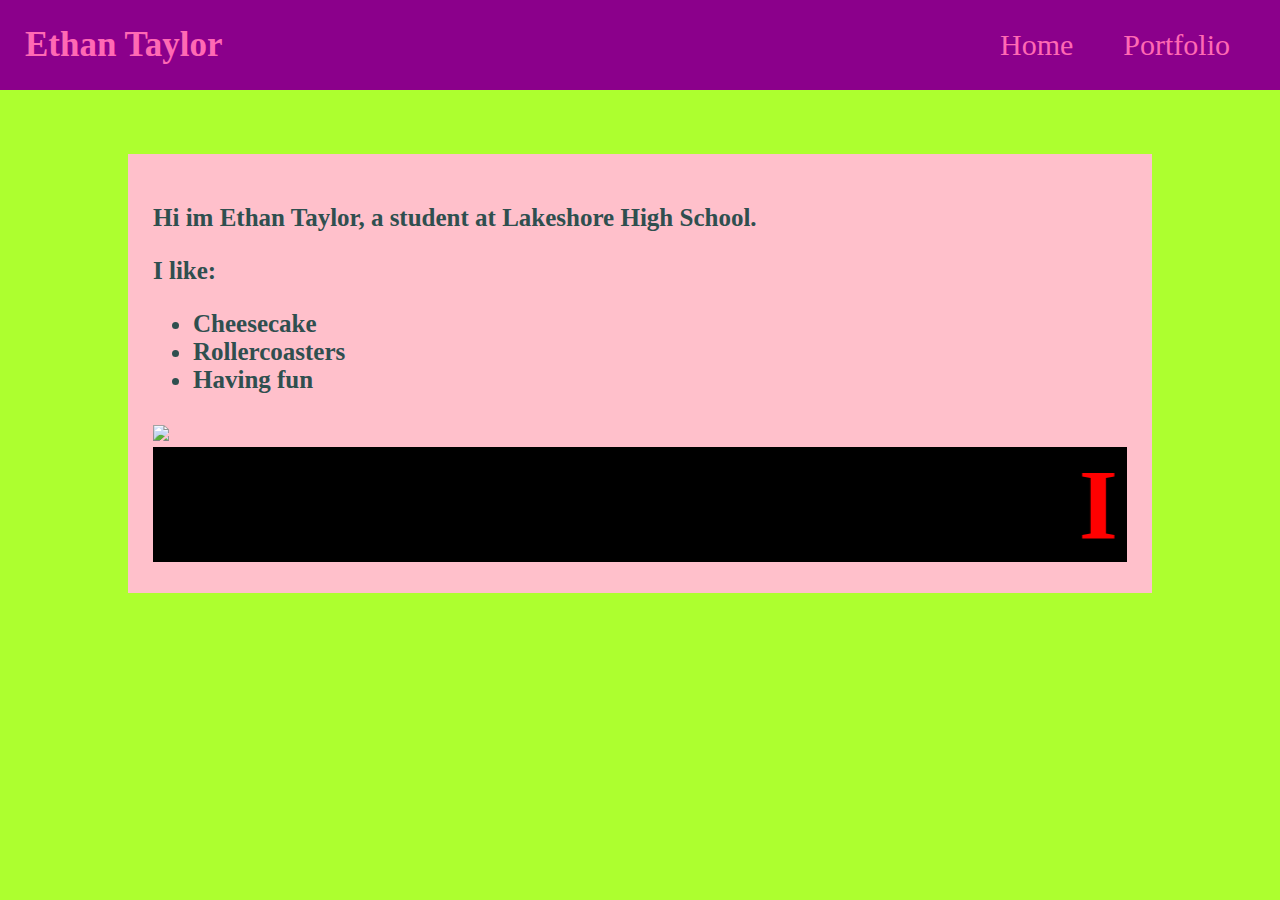
==== index.html @ 67cdc04e "I made all the files." ====
<!DOCTYPE html>
<html>

<head>
  <style>
    .div1 {
      font-weight: bold;
      background-color: pink;
      margin-left: 10%;
      margin-right: 10%;
      margin-top: 5%;
      padding-left: 25px;
      padding-right: 25px;
      padding-top: 25px;
      padding-bottom: 25px;
      font-size: 25px;
      color: darkslategray;
    }


    body {
      background-color: greenyellow;
      margin: 0%;
    }

    marquee {
      Font-size: 100px;
      color: red;
      background-color: black;
      font-weight: bold;
    }

    img {
      width: 100%;
    }

    /* Navbar styling */
nav {
    background: darkmagenta; /* Background color for the navbar */
    color: hotpink; /* Text color */
    padding: 25px; /* Padding inside the navbar */
    display: flex; /* Flexbox layout to align items */
    justify-content: space-between; /* Space between title and links */
    align-items: center; /* Vertically center the items */
    margin-bottom: 20px; /* Space below the navbar */
}

h1 {
    margin: 0; /* Remove default margin */
    font-size: 35px; /* Font size for the website title */
}

#nav-ul {
    list-style-type: none; /* Remove default list bullets */
    padding: 0; /* Remove default padding */
    margin: 0; /* Remove default margin */
    display: flex; /* Flexbox layout for horizontal list items */
}

.nav-li {
    margin: 0 25px; /* Space between each navigation item */
}

a {
    color: hotpink; /* Link text color */
    text-decoration: none; /* Remove underline from links */
    font-size: 30px;
}

/* Add a hover effect for the navigation links */
a:hover {
    color: #ffeb3b; /* Change color on hover */
}


  </style>
  <meta charset="utf-8">
  <meta name="viewport" content="width=device-width">
  <title>Stinkybutt</title>
</head>

<body>
  <nav>
    <h1> Ethan Taylor</h1>
    <ul id="nav-ul">
        <li class="nav-li"><a href="index.html">Home</a></li>
        <li class="nav-li"><a href="portfolio.html">Portfolio</a></li>
    </ul>
</nav>

  <div class="div1">
    <p> Hi im Ethan Taylor, a student at Lakeshore High School.
      <p> I like:</p>
      <ul>
        <li>Cheesecake</li>
        <li>Rollercoasters</li>
        <li>Having fun</li>
      </ul>
      
    <img src="https://tse2.mm.bing.net/th/id/OIP.Ohn01RBG3_touIW8X6dWUwHaEK?rs=1&pid=ImgDetMain">
    <marquee> I AM EVIL JONKLER I AM EVIL JONKLER I AM JEVIL ONKLER I AM EVIL JONKLER I AM EVIL JONKLER I AM EVIL
      JONKLER I AM EVIL JONKLER I AM EVIL JONKLER I AM EVIL JONKLER</marquee>

  </div>
</body>

</html>
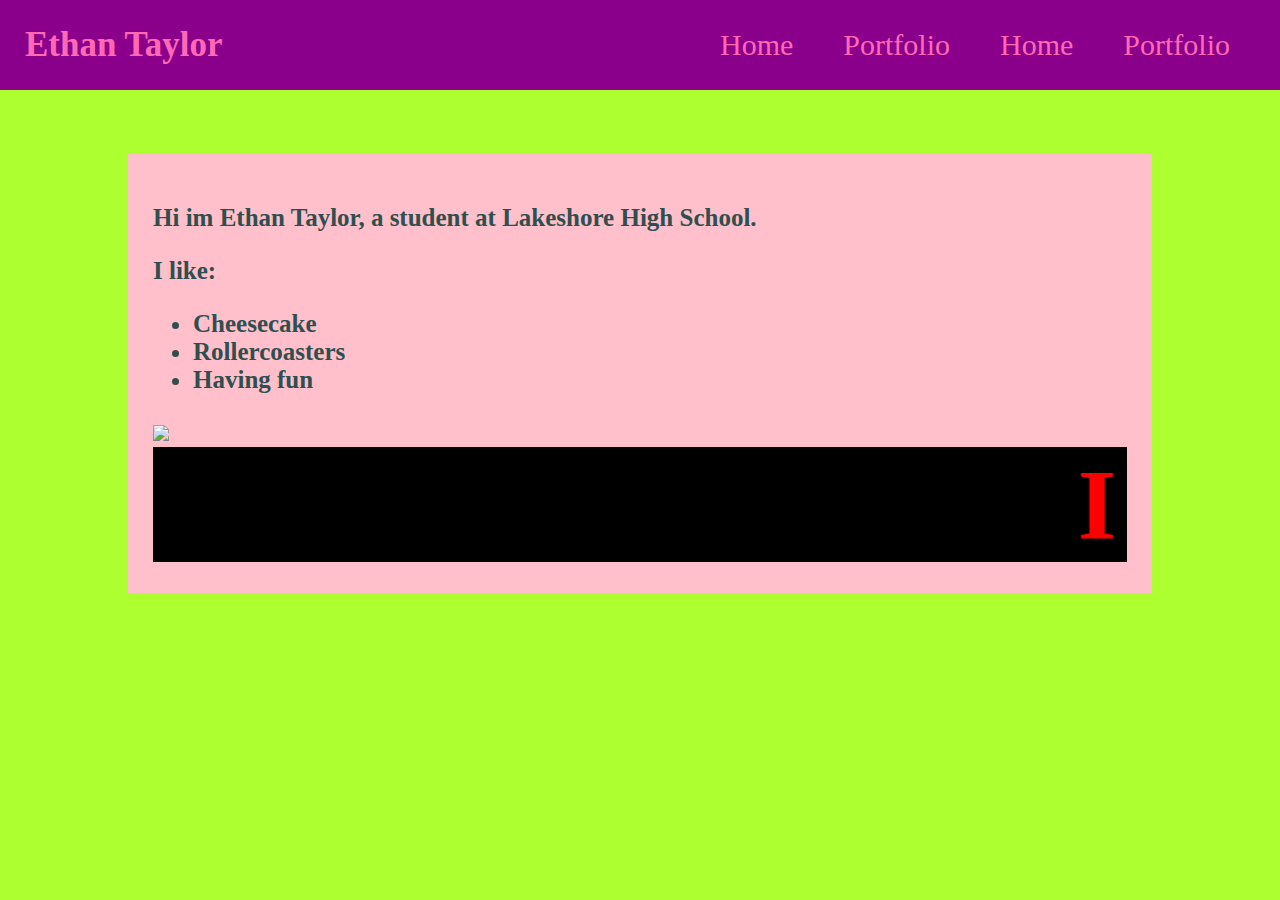
==== commit 0460fc13: "added links to platformer and clicker game" ====
--- a/index.html
+++ b/index.html
@@ -76,7 +76,7 @@
   </style>
   <meta charset="utf-8">
   <meta name="viewport" content="width=device-width">
-  <title>Stinkybutt</title>
+  <title>My Websiteo</title>
 </head>
 
 <body>
@@ -85,6 +85,8 @@
     <ul id="nav-ul">
         <li class="nav-li"><a href="index.html">Home</a></li>
         <li class="nav-li"><a href="portfolio.html">Portfolio</a></li>
+        <li class="nav-li"><a href="platformerJS.html">Home</a></li>
+        <li class="nav-li"><a href="Clicker Game.html">Portfolio</a></li>
     </ul>
 </nav>
 
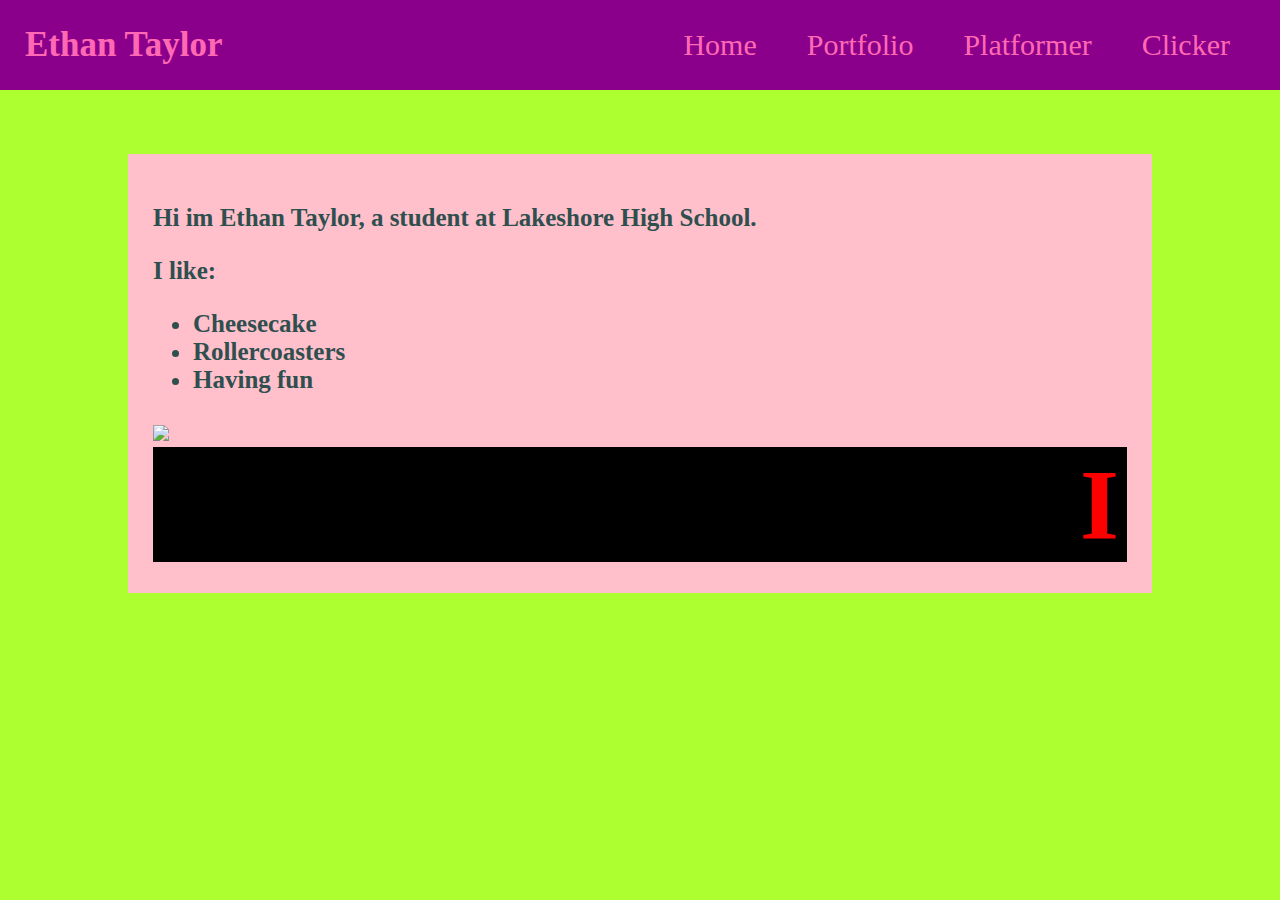
==== commit 7c96f3e2: "changed title of links" ====
--- a/index.html
+++ b/index.html
@@ -85,8 +85,8 @@
     <ul id="nav-ul">
         <li class="nav-li"><a href="index.html">Home</a></li>
         <li class="nav-li"><a href="portfolio.html">Portfolio</a></li>
-        <li class="nav-li"><a href="platformerJS.html">Home</a></li>
-        <li class="nav-li"><a href="Clicker Game.html">Portfolio</a></li>
+        <li class="nav-li"><a href="platformerJS.html">Platformer</a></li>
+        <li class="nav-li"><a href="Clicker Game.html">Clicker</a></li>
     </ul>
 </nav>
 
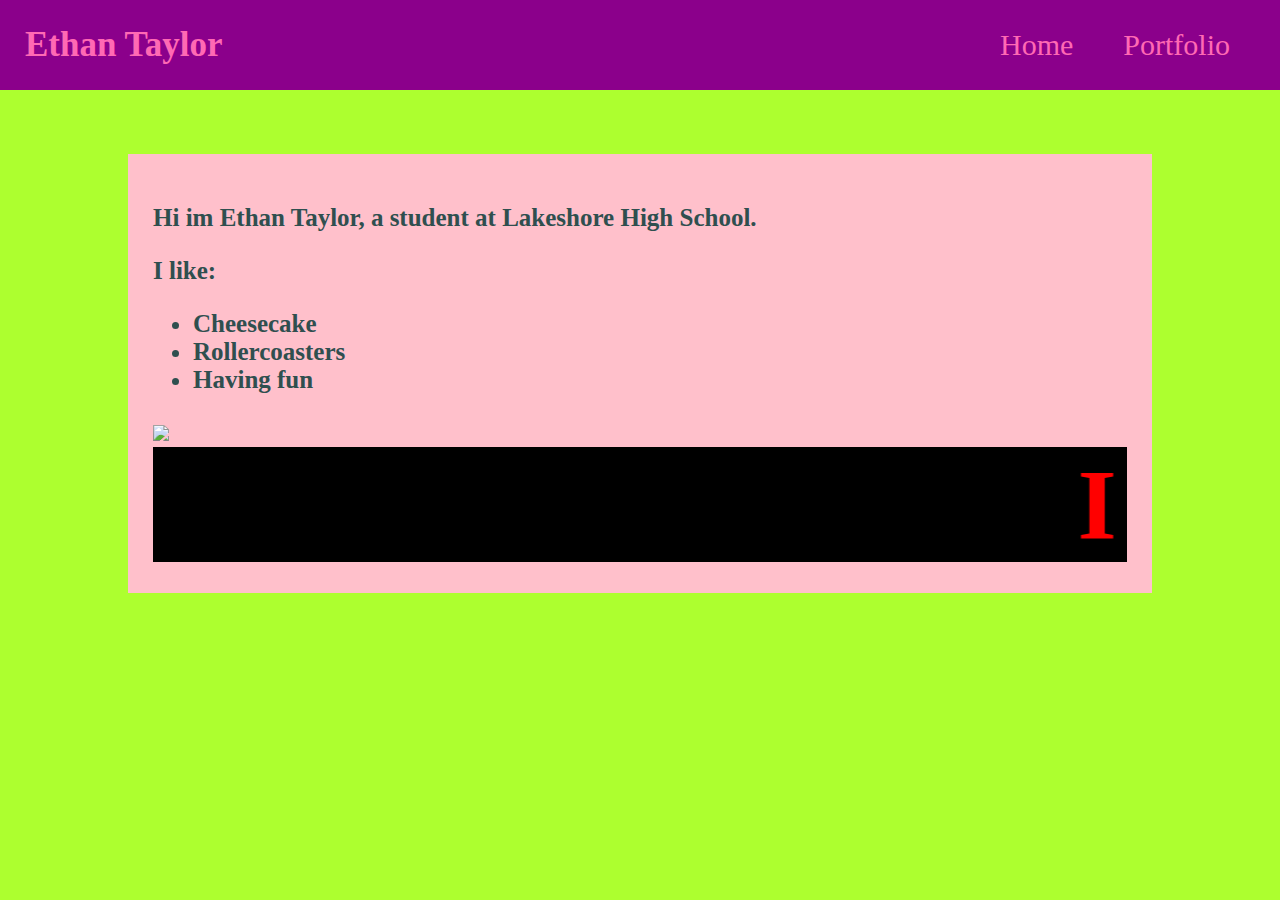
==== commit 438197e0: "moved platformer and clicker links to portfolio" ====
--- a/index.html
+++ b/index.html
@@ -85,8 +85,6 @@
     <ul id="nav-ul">
         <li class="nav-li"><a href="index.html">Home</a></li>
         <li class="nav-li"><a href="portfolio.html">Portfolio</a></li>
-        <li class="nav-li"><a href="platformerJS.html">Platformer</a></li>
-        <li class="nav-li"><a href="Clicker Game.html">Clicker</a></li>
     </ul>
 </nav>
 
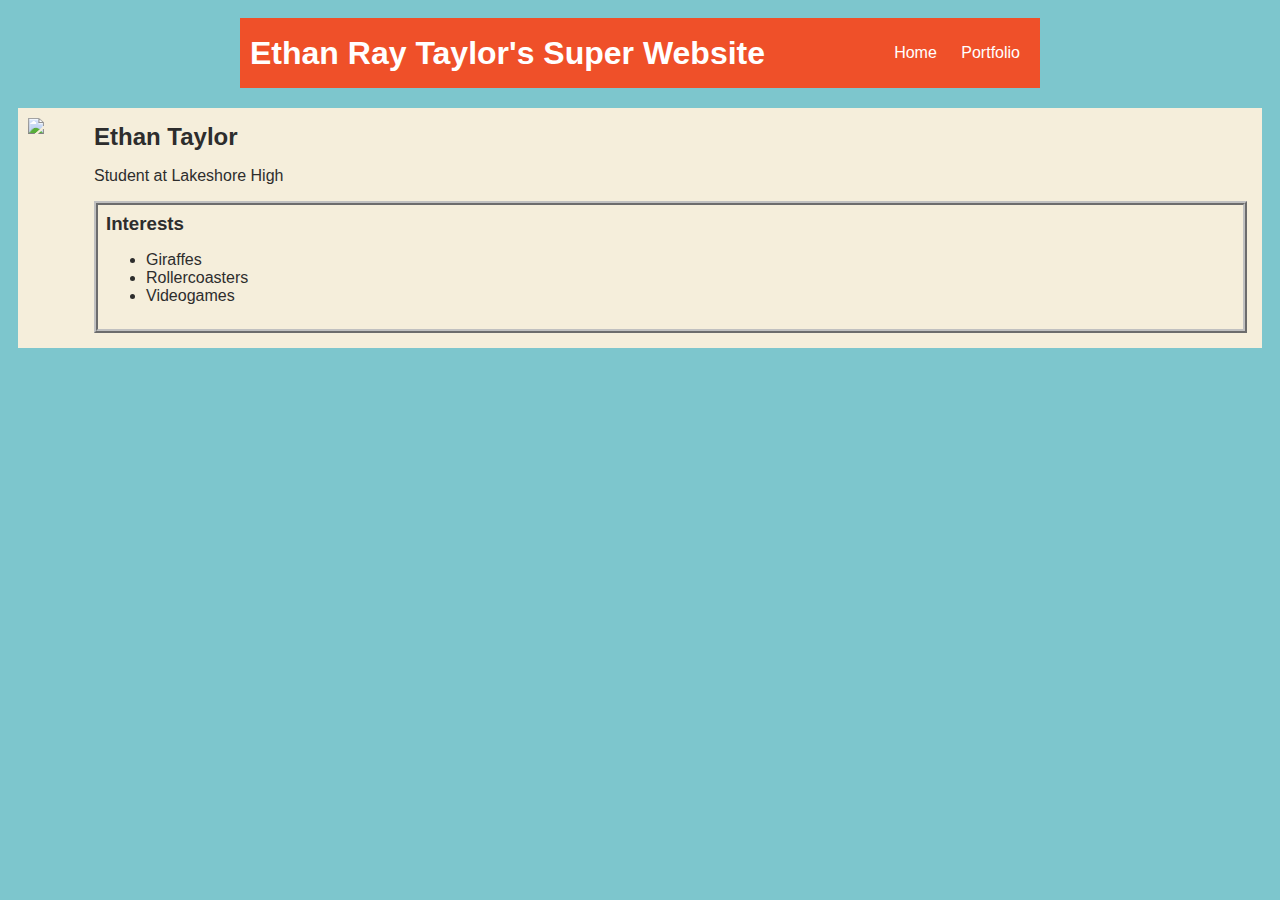
==== commit 9e874064: "mane new index and portfolio files" ====
--- a/index.html
+++ b/index.html
@@ -1,107 +1,47 @@
-<!DOCTYPE html>
+<!DOCTYPE HTML>
 <html>
 
 <head>
-  <style>
-    .div1 {
-      font-weight: bold;
-      background-color: pink;
-      margin-left: 10%;
-      margin-right: 10%;
-      margin-top: 5%;
-      padding-left: 25px;
-      padding-right: 25px;
-      padding-top: 25px;
-      padding-bottom: 25px;
-      font-size: 25px;
-      color: darkslategray;
-    }
-
-
-    body {
-      background-color: greenyellow;
-      margin: 0%;
-    }
-
-    marquee {
-      Font-size: 100px;
-      color: red;
-      background-color: black;
-      font-weight: bold;
-    }
-
-    img {
-      width: 100%;
-    }
-
-    /* Navbar styling */
-nav {
-    background: darkmagenta; /* Background color for the navbar */
-    color: hotpink; /* Text color */
-    padding: 25px; /* Padding inside the navbar */
-    display: flex; /* Flexbox layout to align items */
-    justify-content: space-between; /* Space between title and links */
-    align-items: center; /* Vertically center the items */
-    margin-bottom: 20px; /* Space below the navbar */
-}
-
-h1 {
-    margin: 0; /* Remove default margin */
-    font-size: 35px; /* Font size for the website title */
-}
-
-#nav-ul {
-    list-style-type: none; /* Remove default list bullets */
-    padding: 0; /* Remove default padding */
-    margin: 0; /* Remove default margin */
-    display: flex; /* Flexbox layout for horizontal list items */
-}
-
-.nav-li {
-    margin: 0 25px; /* Space between each navigation item */
-}
-
-a {
-    color: hotpink; /* Link text color */
-    text-decoration: none; /* Remove underline from links */
-    font-size: 30px;
-}
-
-/* Add a hover effect for the navigation links */
-a:hover {
-    color: #ffeb3b; /* Change color on hover */
-}
-
-
-  </style>
-  <meta charset="utf-8">
-  <meta name="viewport" content="width=device-width">
-  <title>My Websiteo</title>
+    <link rel="stylesheet" href="style.css">
+    <title>Ethan's Awesome Website</title>
 </head>
 
 <body>
-  <nav>
-    <h1> Ethan Taylor</h1>
-    <ul id="nav-ul">
-        <li class="nav-li"><a href="index.html">Home</a></li>
-        <li class="nav-li"><a href="portfolio.html">Portfolio</a></li>
-    </ul>
-</nav>
+    <!-- All content goes here -->
+    <div id="all-contents">
+    <nav>
+        <h1>Ethan Ray Taylor's Super Website</h1>
+        <ul id="nav-ul">
+            <li class="nav-li">
+                <a href="index.html"> Home </a>
+            </li>
+            <li class="nav-li">
+                <a href="portfolio.html"> Portfolio </a>
+            </li>
+        </ul>
+    </nav>
+</div>
+    <main>
+        <!-- Sidebar section -->
+        <div class="sidebar">
+            <img class="sidebar-img" src="https://tse1.mm.bing.net/th/id/OIP.Hu6BbuEfG73vVYEHekBDkgHaHo?rs=1&pid=ImgDetMain">
+        </div>
 
-  <div class="div1">
-    <p> Hi im Ethan Taylor, a student at Lakeshore High School.
-      <p> I like:</p>
-      <ul>
-        <li>Cheesecake</li>
-        <li>Rollercoasters</li>
-        <li>Having fun</li>
-      </ul>
-      
-    <img src="https://tse2.mm.bing.net/th/id/OIP.Ohn01RBG3_touIW8X6dWUwHaEK?rs=1&pid=ImgDetMain">
-    <marquee> I AM EVIL JONKLER I AM EVIL JONKLER I AM JEVIL ONKLER I AM EVIL JONKLER I AM EVIL JONKLER I AM EVIL
-      JONKLER I AM EVIL JONKLER I AM EVIL JONKLER I AM EVIL JONKLER</marquee>
-
-  </div>
+        <!-- Content section -->
+        <div class="content">
+            <h2>Ethan Taylor </h2>
+            <p> Student at Lakeshore High</p>
+            <!-- Interests section -->
+            <div id="interests">
+                <h3>Interests</h3>
+                <ul>
+                    <li>Giraffes</li>
+                    <li>Rollercoasters</li>
+                    <li>Videogames</li>
+                </ul>
+            </div>
+        </div>
+    </main>
 </body>
 
 </html>--- a/style.css
+++ b/style.css
@@ -0,0 +1,63 @@
+body {
+    background: rgb(125, 198, 205);
+    color: rgb(45, 45, 45);
+    padding: 10px;
+    font-family: arial;
+}
+#all-contents {
+  max-width: 800px;
+    margin: auto;
+}
+
+/* navigation menu */
+nav {
+    background: rgb(239, 80, 41);
+   margin: 0 auto;
+   margin-bottom: 20px;
+    display: flex;
+    padding: 10px;
+}
+h1 {
+    display: flex;
+    align-items: center;
+    color: white;
+    flex: 1;
+    margin: 0;
+}
+#nav-ul {
+    list-style-image: none;
+}
+.nav-li {
+    display: inline-block;
+    padding: 0 10px;
+}
+a {
+    text-decoration: none;
+    color: #fff;
+}
+
+/* main container area beneath menu */
+main {
+    background: rgb(245, 238, 219);
+    display: flex;
+}
+.sidebar {
+    margin-right: 25px;
+    padding: 10px;
+}
+.sidebar-img {
+    width: 200px;
+}
+.content {
+    flex: 1;
+    padding: 15px;
+}
+
+/* portfolio styles */
+#interests {
+    border: 4px silver ridge;
+    padding: 8px;
+}
+h2, h3 {
+    margin: 0px;
+}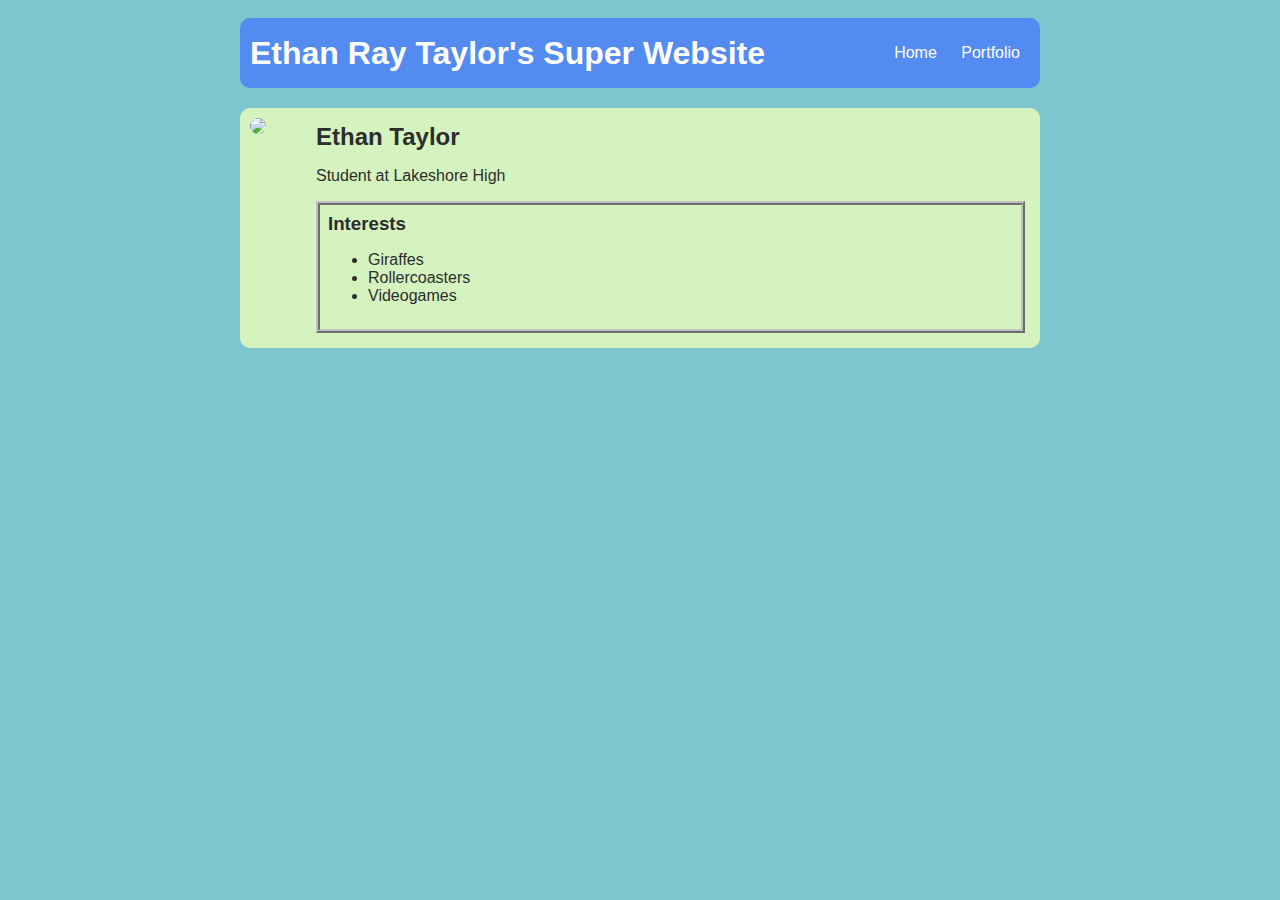
==== commit eeec5b37: "Added portfolio content and style" ====
--- a/index.html
+++ b/index.html
@@ -20,7 +20,6 @@
             </li>
         </ul>
     </nav>
-</div>
     <main>
         <!-- Sidebar section -->
         <div class="sidebar">
@@ -42,6 +41,7 @@
             </div>
         </div>
     </main>
+</div>
 </body>
 
 </html>--- a/style.css
+++ b/style.css
@@ -11,11 +11,12 @@
 
 /* navigation menu */
 nav {
-    background: rgb(239, 80, 41);
+    background: rgb(83, 139, 241);
    margin: 0 auto;
    margin-bottom: 20px;
     display: flex;
     padding: 10px;
+    border-radius: 10px;
 }
 h1 {
     display: flex;
@@ -38,8 +39,9 @@
 
 /* main container area beneath menu */
 main {
-    background: rgb(245, 238, 219);
+    background: rgb(212, 243, 191);
     display: flex;
+    border-radius:10px;
 }
 .sidebar {
     margin-right: 25px;
@@ -47,6 +49,7 @@
 }
 .sidebar-img {
     width: 200px;
+    border-radius:25px;
 }
 .content {
     flex: 1;
@@ -60,4 +63,30 @@
 }
 h2, h3 {
     margin: 0px;
+}
+
+ /* portfolio styles */
+ .content h1 {
+    color: black;
+}
+
+#portfolio {
+    list-style-type: none;
+    padding-left: 0;
+}
+
+#portfolio li {
+    background: #fff;
+    padding: 10px;
+    border-radius: 10px;
+    margin-bottom: 10px;
+}
+
+#portfolio li:hover {
+    background: #eee;
+}
+
+#portfolio a {
+    text-decoration: none;
+    color: #454545;
 }